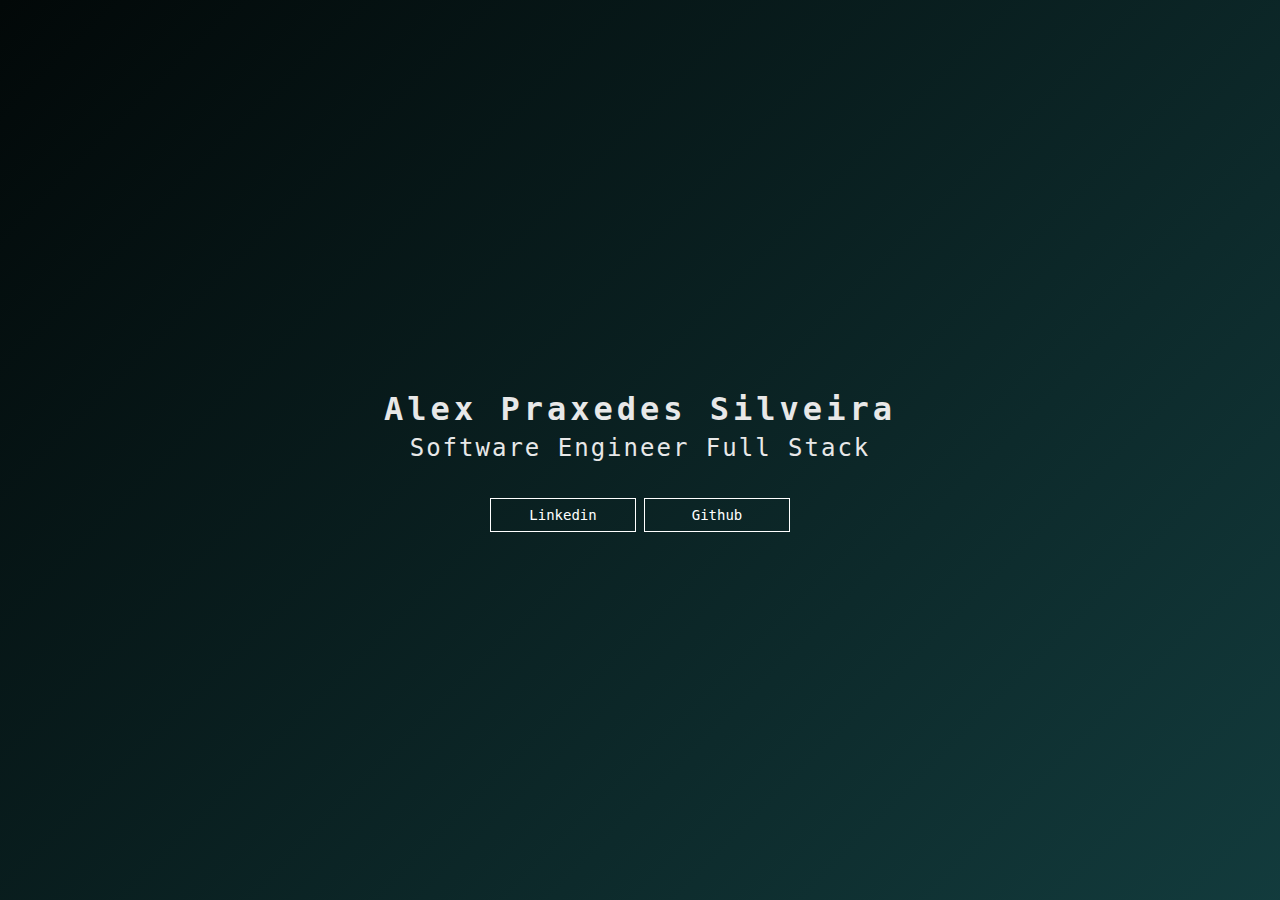
==== aula-3/index.html @ 1d5c6e9f "feat: inclui efeitos keyframes da aula 3" ====
<!DOCTYPE html>
<html lang="en">
    <head>
        <meta charset="UTF-8">
        <meta name="viewport" content="width=device-width, initial-scale=1.0">
        <title>Aula 3 - Bootcamp Full Stack Developer TQI</title>
        <link rel="shortcut icon" href="favicon.png" type="image/x-icon">
        <link rel="stylesheet" href="style.css">
    </head>
    <body>
        <main class="wrapper">
            <h1>Alex Praxedes Silveira</h1>
            <div class="skills">
                <ul class="skills-list">
                    <li class="list-item"><h2>Software Engineer Full Stack</h2></li>
                    <li class="list-item"><h2>Agile Culture</h2></li>
                    <li class="list-item"><h2>Growth Hacker</h2></li>
                </ul>
            </div>
            <div class="social">
                <a href="#">Linkedin</a>
                <a href="#">Github</a>
            </div>
        </main>
    </body>
</html>
---- aula-3/style.css ----
@import url('https://fonts.googleapis.com/css2?family=Inconsolata:wght@100;700;900&display=swap');

body{
    margin: 0;
    padding: 0;
    color: rgb(232, 232, 232);
    font-family: 'Incosolata', monospace;
}
.wrapper{
    width: 100vw;
    height: 100vh;
    background: linear-gradient(-45deg, #062b56, #089aa7, #184c4e, #020808);
    background-size: 400% 400%;
    display: flex;
    flex-direction: column;
    justify-content: center;
    align-items: center;
    animation: bgTransition 8s ease-in-out infinite;
}
h1{
    letter-spacing: 4px;
    margin-bottom: 0;
    font-weight: 700;
}
h2{
    letter-spacing: 2px;
    margin-top: 0;
    font-weight: 100;
}
.skills {
    overflow: hidden;
    height: 35px;
}
.skills-list{
    padding: 0;
    margin-top: 0;
    list-style: none;
    animation: change 10s infinite;
    text-align: center;
}
.list-item{
    line-height:40px;
    margin:0;
}
.social{
    display: flex;
    margin-top: 35px;
}
.social a{
    text-decoration: none;
    color: white;
    font-size: 14px;
    padding: 0.5rem 2rem;
    border: 1px solid white;
    min-width: 5rem;
    display: flex;
    justify-content: center;
    align-items: center;
    transition: 0.7s cubic-bezier(0.5, 0.02, 0.6, 0.9);
}
.social a:nth-child(n+2){
    margin-left: 0.5rem;
}
.social a:hover{
    color: rgb(11, 80, 96);
    background: white;
}

@keyframes bgTransition{
    0%{
        background-position: 0% 80%;
    }
    50%{
        background-position: 80% 100%;
    }
    100%{
        background-position: 0% 90%;
    }
}
@keyframes change {
    0%{
        transform:translate3d(0,0,0);
    }
    30%{
        transform:translate3d(0,-38%,0);
    }
    60%{
        transform:translate3d(0,-76%,0);
    }
    90%{
        transform:translate3d(0,0,0);
    }
}
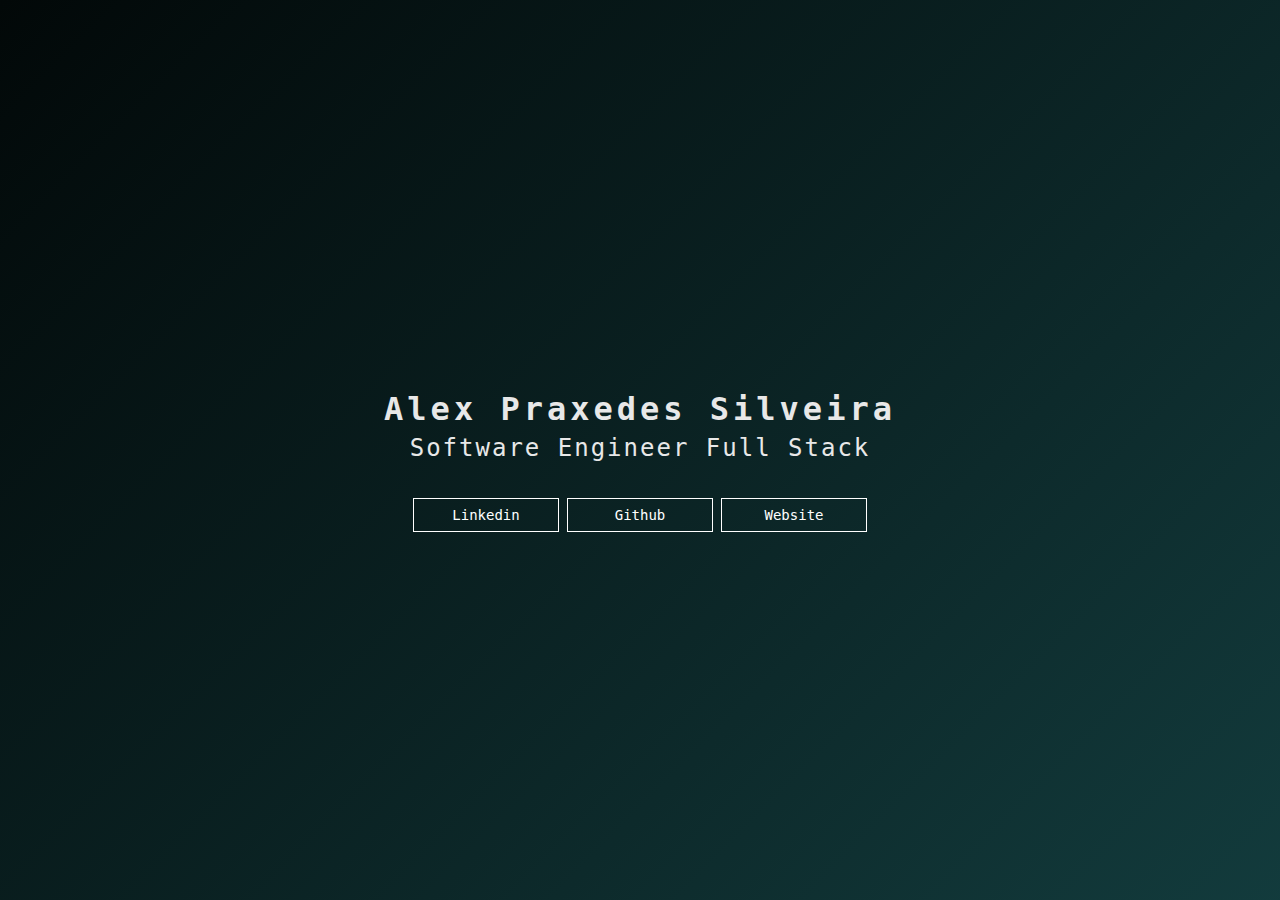
==== commit 2b9baf89: "feat: complementa links sociais na aula 3" ====
--- a/aula-3/index.html
+++ b/aula-3/index.html
@@ -18,8 +18,9 @@
                 </ul>
             </div>
             <div class="social">
-                <a href="#">Linkedin</a>
-                <a href="#">Github</a>
+                <a href="https://www.linkedin.com/in/alex-praxedes/">Linkedin</a>
+                <a href="https://github.com/Alexpraxedes">Github</a>
+                <a href="https://alexpraxedes.com.br/">Website</a>
             </div>
         </main>
     </body>
